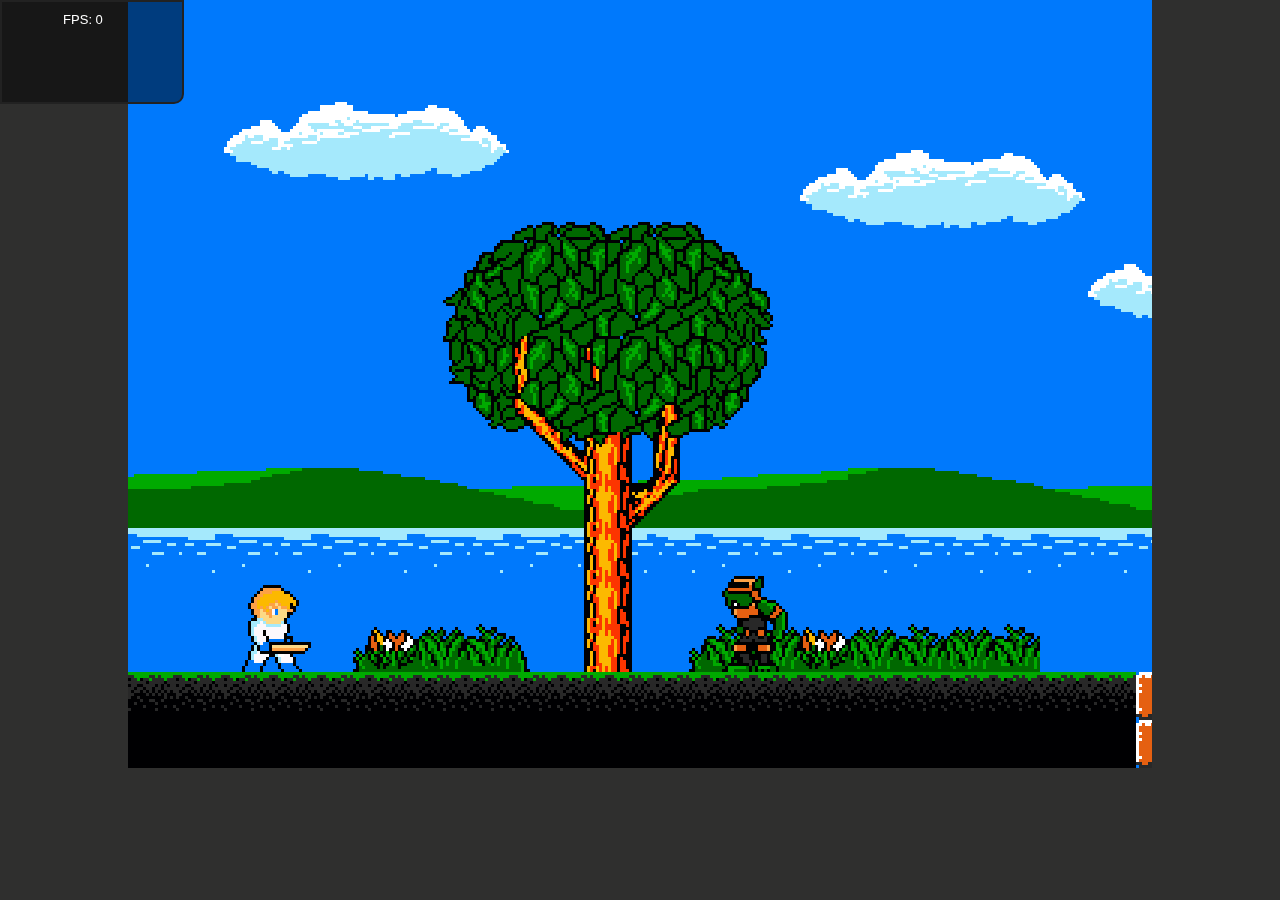
==== index.html @ 2ab9582f "*Added a new RETRO namespace to all classes. *Removed Util and moved its functions to RETRO. *Remove" ====
<!DOCTYPE html>
<html>
<head>
    <meta charset="utf-8">

    <title>HTML5 Game</title>
    <meta name="description" content="">
    <meta name="author" content="">

    <!-- Mobile viewport optimized: j.mp/bplateviewport -->
    <meta name="viewport" content="width=device-width,initial-scale=1,user-scalable=no">
    <!-- For retina devices -->
    <!--<meta name="viewport" content="initial-scale=0.5, user-scalable=no"/>-->
    <!-- For full screen (iOS home screen only) -->
    <meta name="apple-mobile-web-app-capable" content="yes" />
    <link rel="apple-touch-icon" href="apple-touch-icon.png" />
    <link rel="apple-touch-icon" sizes="72x72" href="apple-touch-icon-72x72-precomposed.png" />
    <link rel="apple-touch-icon" sizes="114x114" href="apple-touch-icon-114x114-precomposed.png" />
    <link rel="apple-touch-icon" sizes="144x144" href="apple-touch-icon-144x144-precomposed.png" />

    <link rel="stylesheet" href="css/style.css">
</head>
<body>
    <div id="main" role="main">
        <div id="displayContainer" class="acc">
            <canvas id="display"></canvas>
            <div id="grid"></div>
        </div>
        <div role="complementary" class="info-window" id="status"></div>
        <div role="complementary" class="info-window" id="trace"></div>
        <div id="controls">
            <div id="left"></div>
            <div id="right"></div>
        </div>
    </div>

    <script src="js/lib/jquery-1.6.4.min.js"></script>

    <script defer src="js/engine/retro.js"></script>
    <script defer src="js/engine/Util.js"></script>
    <script defer src="js/engine/UserAction.js"></script>
    <script defer src="js/engine/Grid.js"></script>
    <script defer src="js/engine/FrameQueue.js"></script>
    <script defer src="js/engine/FuncQueue.js"></script>
    <script defer src="js/engine/Chrono.js"></script>
    <script defer src="js/engine/Engine.js"></script>
    <script defer src="js/engine/Font.js"></script>
    <script defer src="js/engine/TileSet.js"></script>
    <script defer src="js/engine/SpriteSet.js"></script>
    <script defer src="js/engine/Animation.js"></script>
    <script defer src="js/engine/AnimationPlayer.js"></script>
    <script defer src="js/engine/Entity.js"></script>
    <script defer src="js/engine/PhysicsEntity.js"></script>
    <script defer src="js/engine/Player.js"></script>
    <script defer src="js/engine/Goblin1.js"></script>
    <script defer src="js/engine/Level.js"></script>
    <script defer src="js/engine/GameLevel.js"></script>

    <script defer src="js/main.js"></script>
</body>
</html>
---- css/style.css ----
/*
 * HTML5 ✰ Boilerplate
 *
 * What follows is the result of much research on cross-browser styling.
 * Credit left inline and big thanks to Nicolas Gallagher, Jonathan Neal,
 * Kroc Camen, and the H5BP dev community and team.
 *
 * Detailed information about this CSS: h5bp.com/css
 *
 * ==|== normalize ==========================================================
 */


/* =============================================================================
   HTML5 display definitions
   ========================================================================== */

article, aside, details, figcaption, figure, footer, header, hgroup, nav, section { display: block; }
audio, canvas, video { display: inline-block; *display: inline; *zoom: 1; }
audio:not([controls]) { display: none; }
[hidden] { display: none; }

/* The most cross-platform way to remove interpolation when scaling the canvas.
 * Note: using higher res assets, so this isn't needed
 * Note: this currently doesn't work with Chrome (2/2013)
 */

/*canvas {
    image-rendering: optimizeSpeed;
    image-rendering: -moz-crisp-edges;
    image-rendering: -webkit-optimize-contrast;
    image-rendering: optimize-contrast;
    -ms-interpolation-mode: nearest-neighbor;
}*/

/* =============================================================================
   Base
   ========================================================================== */

/*
 * 1. Correct text resizing oddly in IE6/7 when body font-size is set using em units
 * 2. Force vertical scrollbar in non-IE
 * 3. Prevent iOS text size adjust on device orientation change, without disabling user zoom: h5bp.com/g
 */

html { font-size: 100%; overflow-y: scroll; -webkit-text-size-adjust: 100%; -ms-text-size-adjust: 100%; }

body { margin: 0; font-size: 13px; line-height: 1.231; background-color: #2f2f2e;}

body, button, input, select, textarea { font-family: sans-serif; color: #222; }

/*
 * Remove text-shadow in selection highlight: h5bp.com/i
 * These selection declarations have to be separate
 * Also: hot pink! (or customize the background color to match your design)
 */

::-moz-selection { background: #fe57a1; color: #fff; text-shadow: none; }
::selection { background: #fe57a1; color: #fff; text-shadow: none; }


/* =============================================================================
   Links
   ========================================================================== */

a { color: #00e; }
a:visited { color: #551a8b; }
a:hover { color: #06e; }
a:focus { outline: thin dotted; }

/* Improve readability when focused and hovered in all browsers: h5bp.com/h */
a:hover, a:active { outline: 0; }


/* =============================================================================
   Typography
   ========================================================================== */

abbr[title] { border-bottom: 1px dotted; }

b, strong { font-weight: bold; }

blockquote { margin: 1em 40px; }

dfn { font-style: italic; }

hr { display: block; height: 1px; border: 0; border-top: 1px solid #ccc; margin: 1em 0; padding: 0; }

ins { background: #ff9; color: #000; text-decoration: none; }

mark { background: #ff0; color: #000; font-style: italic; font-weight: bold; }

/* Redeclare monospace font family: h5bp.com/j */
pre, code, kbd, samp { font-family: monospace, serif; _font-family: 'courier new', monospace; font-size: 1em; }

/* Improve readability of pre-formatted text in all browsers */
pre { white-space: pre; white-space: pre-wrap; word-wrap: break-word; }

q { quotes: none; }
q:before, q:after { content: ""; content: none; }

small { font-size: 85%; }

/* Position subscript and superscript content without affecting line-height: h5bp.com/k */
sub, sup { font-size: 75%; line-height: 0; position: relative; vertical-align: baseline; }
sup { top: -0.5em; }
sub { bottom: -0.25em; }


/* =============================================================================
   Lists
   ========================================================================== */

ul, ol { margin: 1em 0; padding: 0 0 0 40px; }
dd { margin: 0 0 0 40px; }
nav ul, nav ol { list-style: none; list-style-image: none; margin: 0; padding: 0; }


/* =============================================================================
   Embedded content
   ========================================================================== */

/*
 * 1. Improve image quality when scaled in IE7: h5bp.com/d
 * 2. Remove the gap between images and borders on image containers: h5bp.com/e
 */

img { border: 0; -ms-interpolation-mode: bicubic; vertical-align: middle; }

/*
 * Correct overflow not hidden in IE9
 */

svg:not(:root) { overflow: hidden; }


/* =============================================================================
   Figures
   ========================================================================== */

figure { margin: 0; }


/* =============================================================================
   Forms
   ========================================================================== */

form { margin: 0; }
fieldset { border: 0; margin: 0; padding: 0; }

/* Indicate that 'label' will shift focus to the associated form element */
label { cursor: pointer; }

/*
 * 1. Correct color not inheriting in IE6/7/8/9
 * 2. Correct alignment displayed oddly in IE6/7
 */

legend { border: 0; *margin-left: -7px; padding: 0; }

/*
 * 1. Correct font-size not inheriting in all browsers
 * 2. Remove margins in FF3/4 S5 Chrome
 * 3. Define consistent vertical alignment display in all browsers
 */

button, input, select, textarea { font-size: 100%; margin: 0; vertical-align: baseline; *vertical-align: middle; }

/*
 * 1. Define line-height as normal to match FF3/4 (set using !important in the UA stylesheet)
 */

button, input { line-height: normal; }

/*
 * 1. Display hand cursor for clickable form elements
 * 2. Allow styling of clickable form elements in iOS
 * 3. Correct inner spacing displayed oddly in IE7 (doesn't effect IE6)
 */

button, input[type="button"], input[type="reset"], input[type="submit"] { cursor: pointer; -webkit-appearance: button; *overflow: visible; }

/*
 * Consistent box sizing and appearance
 */

input[type="checkbox"], input[type="radio"] { box-sizing: border-box; padding: 0; }
input[type="search"] { -webkit-appearance: textfield; -moz-box-sizing: content-box; -webkit-box-sizing: content-box; box-sizing: content-box; }
input[type="search"]::-webkit-search-decoration { -webkit-appearance: none; }

/*
 * Remove inner padding and border in FF3/4: h5bp.com/l
 */

button::-moz-focus-inner, input::-moz-focus-inner { border: 0; padding: 0; }

/*
 * 1. Remove default vertical scrollbar in IE6/7/8/9
 * 2. Allow only vertical resizing
 */

textarea { overflow: auto; vertical-align: top; resize: vertical; }

/* Colors for form validity */
input:valid, textarea:valid {  }
input:invalid, textarea:invalid { background-color: #f0dddd; }


/* =============================================================================
   Tables
   ========================================================================== */

table { border-collapse: collapse; border-spacing: 0; }
td { vertical-align: top; }


/* ==|== primary styles =====================================================
   Author: shaun
   ========================================================================== */
.acc {
    transform: translateZ(0);
    -webkit-transform: translateZ(0);
    -moz-transform: translateZ(0);
    -o-transform: translateZ(0);
    -ms-transform: translateZ(0);
    /*
    Could be useful with chrome (http://stackoverflow.com/questions/10014461/why-does-enabling-hardware-acceleration-in-css3-slow-down-performance)
    -webkit-backface-visibility: hidden;
    -webkit-perspective: 1000;
    */
}

/*
On retina display, use media scaling to scale down to half size, and use this
to scale back up (http://29a.ch/2011/5/27/fast-html5-canvas-on-iphone-mobile-safari-performance)
canvas { -webkit-transform: scale3d(2, 2, 0) translate3d(200px, 110px, 0); } */

#main { position: absolute; width: 100%; }
/*#main { position: absolute; -webkit-transform: scale3d(2, 2, 0) translate3d(192px, 192px, 0);}*/
/*:-webkit-full-screen #main {
    width: 100%;
    height: 100%;
}*/

/* 1728px, 960px - 1632px, 864px */
#displayContainer { margin:0 auto; text-align: left; overflow: hidden;}
#grid {position: absolute; left: 0; top: 0; width: 640px; height: 960px;}
#display { position:absolute; z-index: 9999; left: 0; top: 0;}

#controls {
    position: absolute;
    top: 0; left: 0;
    width: 100%; height: 100%;
}

#controls #left {
    /*background-color:rgba(0,0,255,0.5);*/
    float: left;
    width: 20%; height: 100%;
}

#controls #right {
    /*background-color:rgba(0,0,255,0.5);*/
    float: right;
    width: 20%; height: 100%;
}

.info-window {
    position: absolute;
    background-color:rgba(0,0,0,0.5);
    margin: 0; padding: 10px; z-index: 9999;
    color: #ffffff;
    border-bottom-right-radius: 10px;
    border: 2px solid #222222;
}

#trace {
    display: none;
    top: 100px; left: 0;
    width: 160px; height: 180px;
}

#status {
    left: 0; top: 0;
    width: 160px; height: 80px;
}

label {
    display: inline-block;
    width: 80px;
    text-align: right;
}


/* ==|== media queries ======================================================
   PLACEHOLDER Media Queries for Responsive Design.
   These override the primary ('mobile first') styles
   Modify as content requires.
   ========================================================================== */

@media only screen and (min-width: 480px) {
    /* Style adjustments for viewports 480px and over go here */
}

@media only screen and (min-width: 768px) {
    /* Style adjustments for viewports 768px and over go here */
}



/* ==|== non-semantic helper classes ========================================
   Please define your styles before this section.
   ========================================================================== */

/* For image replacement */
.ir { display: block; border: 0; text-indent: -999em; overflow: hidden; background-color: transparent; background-repeat: no-repeat; text-align: left; direction: ltr; }
.ir br { display: none; }

/* Hide from both screenreaders and browsers: h5bp.com/u */
.hidden { display: none !important; visibility: hidden; }

/* Hide only visually, but have it available for screenreaders: h5bp.com/v */
.visuallyhidden { border: 0; clip: rect(0 0 0 0); height: 1px; margin: -1px; overflow: hidden; padding: 0; position: absolute; width: 1px; }

/* Extends the .visuallyhidden class to allow the element to be focusable when navigated to via the keyboard: h5bp.com/p */
.visuallyhidden.focusable:active, .visuallyhidden.focusable:focus { clip: auto; height: auto; margin: 0; overflow: visible; position: static; width: auto; }

/* Hide visually and from screenreaders, but maintain layout */
.invisible { visibility: hidden; }

/* Contain floats: h5bp.com/q */
.clearfix:before, .clearfix:after { content: ""; display: table; }
.clearfix:after { clear: both; }
.clearfix { *zoom: 1; }



/* ==|== print styles =======================================================
   Print styles.
   Inlined to avoid required HTTP connection: h5bp.com/r
   ========================================================================== */

@media print {
  * { background: transparent !important; color: black !important; box-shadow:none !important; text-shadow: none !important; filter:none !important; -ms-filter: none !important; } /* Black prints faster: h5bp.com/s */
  a, a:visited { text-decoration: underline; }
  a[href]:after { content: " (" attr(href) ")"; }
  abbr[title]:after { content: " (" attr(title) ")"; }
  .ir a:after, a[href^="javascript:"]:after, a[href^="#"]:after { content: ""; }  /* Don't show links for images, or javascript/internal links */
  pre, blockquote { border: 1px solid #999; page-break-inside: avoid; }
  thead { display: table-header-group; } /* h5bp.com/t */
  tr, img { page-break-inside: avoid; }
  img { max-width: 100% !important; }
  @page { margin: 0.5cm; }
  p, h2, h3 { orphans: 3; widows: 3; }
  h2, h3 { page-break-after: avoid; }
}
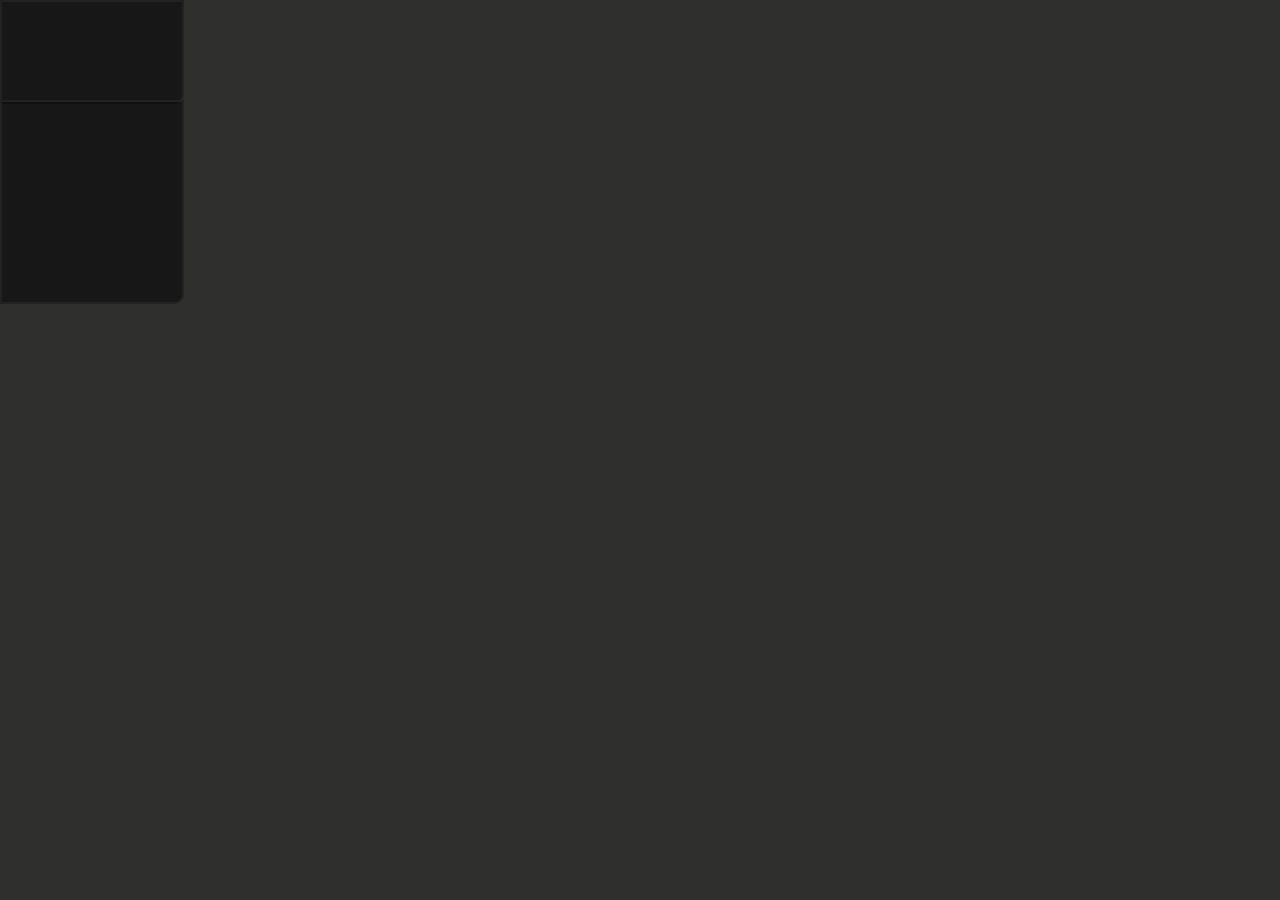
==== commit bd7bca1b: "-Fixed bug that caused the level to scroll beyond it's width -Added the beginnings of unit testing -" ====
--- a/index.html
+++ b/index.html
@@ -37,7 +37,6 @@
     <script src="js/lib/jquery-1.6.4.min.js"></script>
 
     <script defer src="js/engine/retro.js"></script>
-    <script defer src="js/engine/Util.js"></script>
     <script defer src="js/engine/UserAction.js"></script>
     <script defer src="js/engine/Grid.js"></script>
     <script defer src="js/engine/FrameQueue.js"></script>
--- a/css/style.css
+++ b/css/style.css
@@ -275,7 +275,6 @@
 }
 
 #trace {
-    display: none;
     top: 100px; left: 0;
     width: 160px; height: 180px;
 }
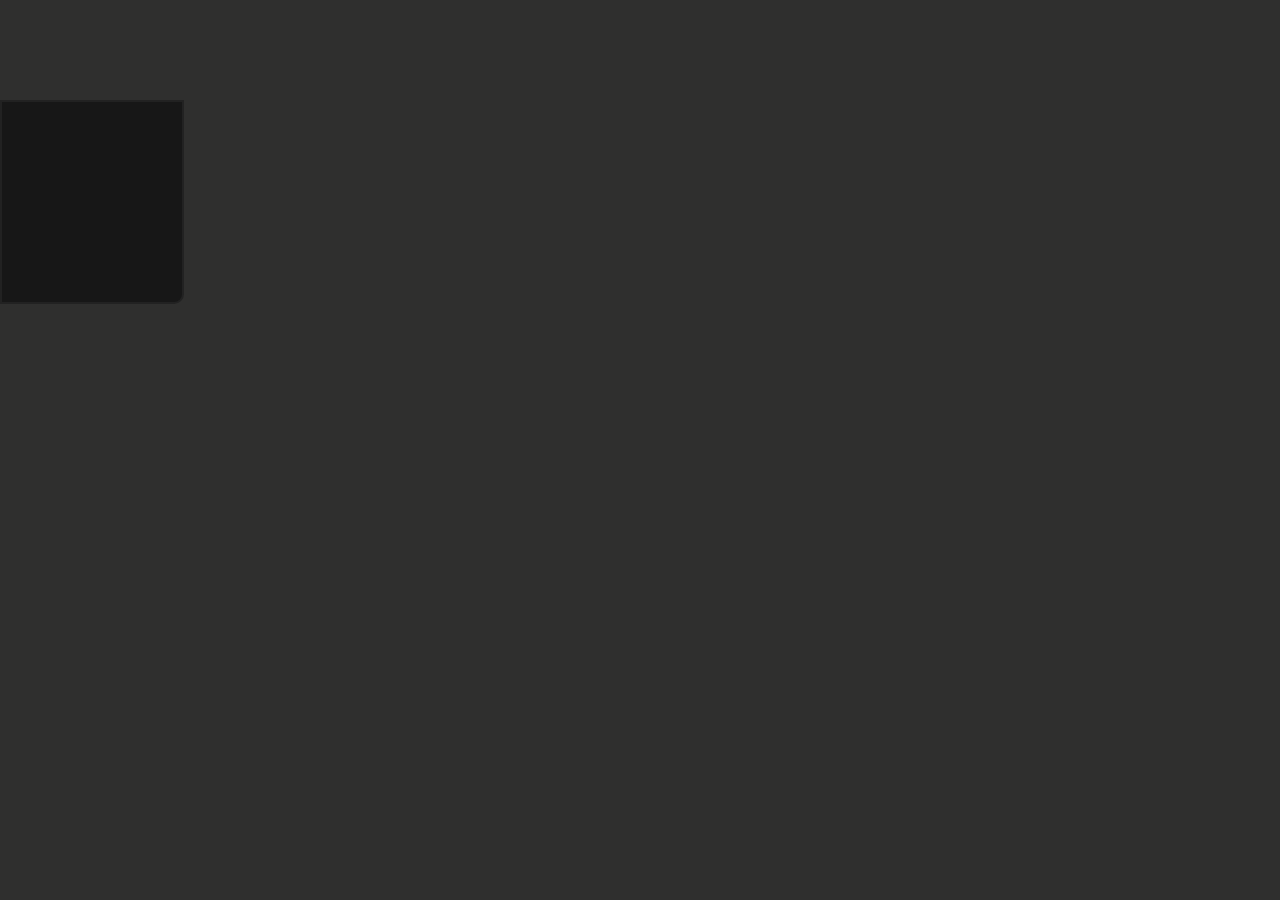
==== commit 6b0f2aa8: "-Added Screens! (for titles, cut scenes, menus, etc) -Fixed a bug in Font that caused a 'tracking' v" ====
--- a/index.html
+++ b/index.html
@@ -43,6 +43,10 @@
     <script defer src="js/engine/FuncQueue.js"></script>
     <script defer src="js/engine/Chrono.js"></script>
     <script defer src="js/engine/Engine.js"></script>
+    <script defer src="js/engine/ui/Screen.js"></script>
+    <script defer src="js/engine/ui/UIObject.js"></script>
+    <script defer src="js/engine/ui/Text.js"></script>
+
     <script defer src="js/engine/Font.js"></script>
     <script defer src="js/engine/TileSet.js"></script>
     <script defer src="js/engine/SpriteSet.js"></script>
--- a/css/style.css
+++ b/css/style.css
@@ -280,6 +280,7 @@
 }
 
 #status {
+    display: none;
     left: 0; top: 0;
     width: 160px; height: 80px;
 }
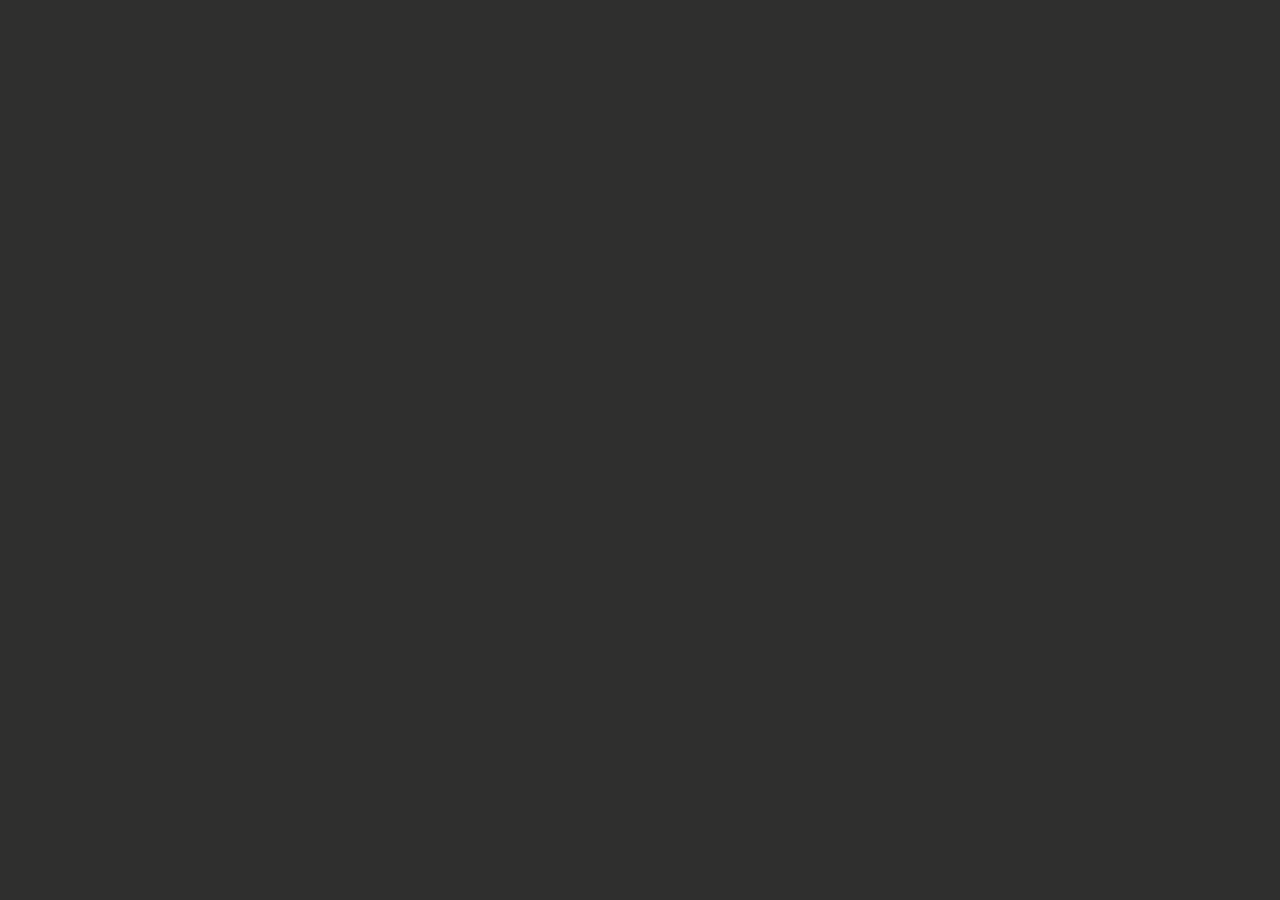
==== commit 76b84ade: "GameLevel is no longer used and has been removed." ====
--- a/index.html
+++ b/index.html
@@ -57,7 +57,6 @@
     <script defer src="js/engine/Player.js"></script>
     <script defer src="js/engine/Goblin1.js"></script>
     <script defer src="js/engine/Level.js"></script>
-    <script defer src="js/engine/GameLevel.js"></script>
 
     <script defer src="js/main.js"></script>
 </body>
--- a/css/style.css
+++ b/css/style.css
@@ -45,7 +45,7 @@
 
 html { font-size: 100%; overflow-y: scroll; -webkit-text-size-adjust: 100%; -ms-text-size-adjust: 100%; }
 
-body { margin: 0; font-size: 13px; line-height: 1.231; background-color: #2f2f2e;}
+body { margin: 0; font-size: 13px; line-height: 1.231; background-color: #2f2f2e; }
 
 body, button, input, select, textarea { font-family: sans-serif; color: #222; }
 
@@ -243,7 +243,7 @@
 }*/
 
 /* 1728px, 960px - 1632px, 864px */
-#displayContainer { margin:0 auto; text-align: left; overflow: hidden;}
+#displayContainer { margin:0 auto; text-align: left; overflow: hidden; background-color: #000000;}
 #grid {position: absolute; left: 0; top: 0; width: 640px; height: 960px;}
 #display { position:absolute; z-index: 9999; left: 0; top: 0;}
 
@@ -275,6 +275,7 @@
 }
 
 #trace {
+    display: none;
     top: 100px; left: 0;
     width: 160px; height: 180px;
 }
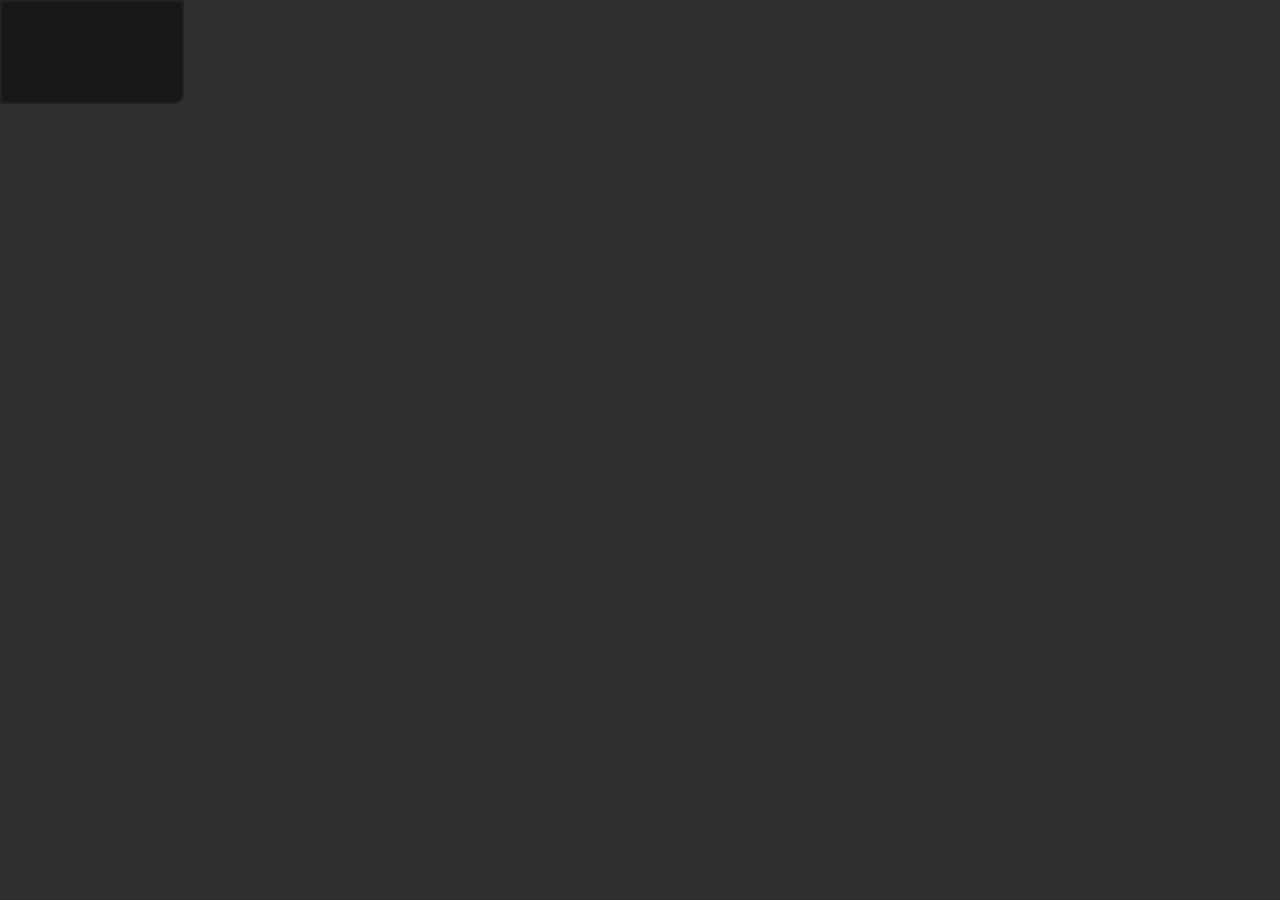
==== commit 7922609b: "-Scroll margins are determined dynamically now -Window resize will update the view size and the grid" ====
--- a/index.html
+++ b/index.html
@@ -36,6 +36,10 @@
 
     <script src="js/lib/jquery-1.6.4.min.js"></script>
 
+    <script>
+        var ULTRADIAN = {};
+    </script>
+
     <script defer src="js/engine/retro.js"></script>
     <script defer src="js/engine/UserAction.js"></script>
     <script defer src="js/engine/Grid.js"></script>
@@ -54,7 +58,7 @@
     <script defer src="js/engine/AnimationPlayer.js"></script>
     <script defer src="js/engine/Entity.js"></script>
     <script defer src="js/engine/PhysicsEntity.js"></script>
-    <script defer src="js/engine/Player.js"></script>
+    <script defer src="js/game/Player.js"></script>
     <script defer src="js/engine/Goblin1.js"></script>
     <script defer src="js/engine/Level.js"></script>
 
--- a/css/style.css
+++ b/css/style.css
@@ -281,7 +281,7 @@
 }
 
 #status {
-    display: none;
+    display: block;
     left: 0; top: 0;
     width: 160px; height: 80px;
 }
